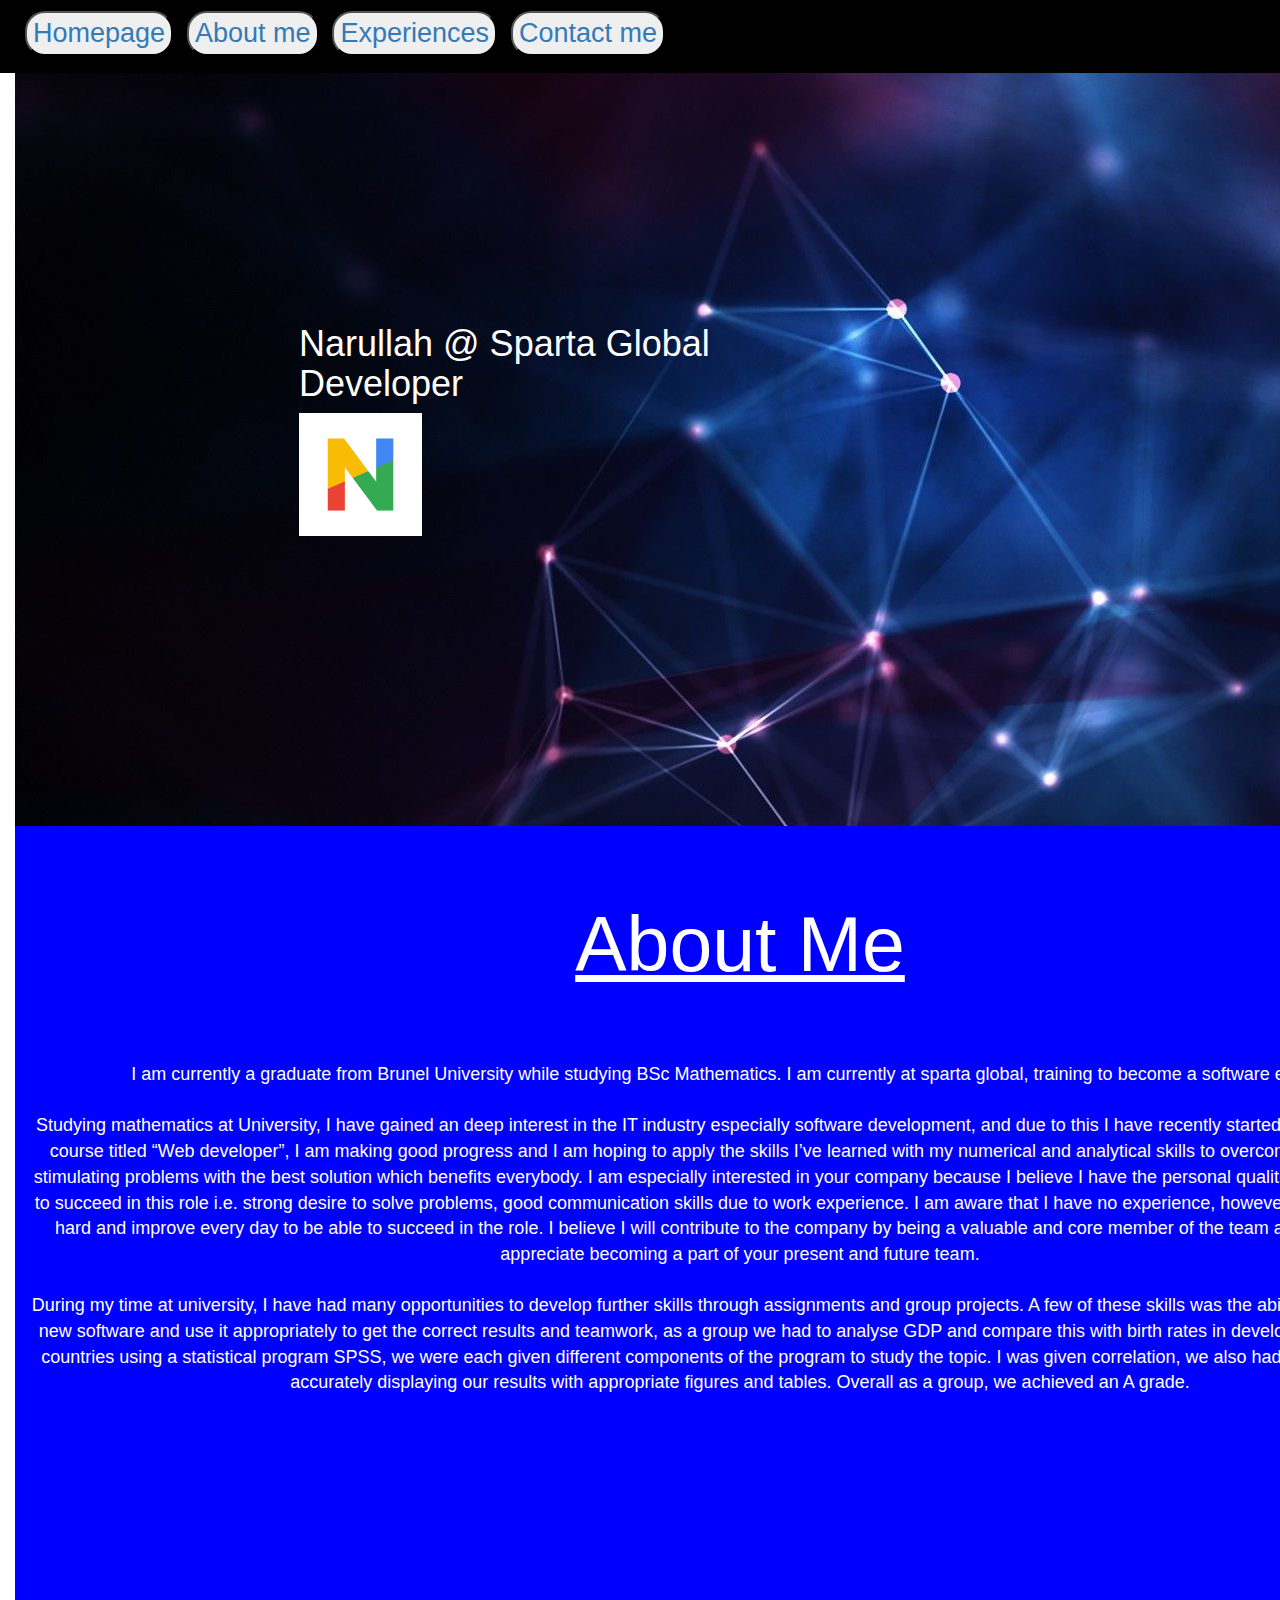
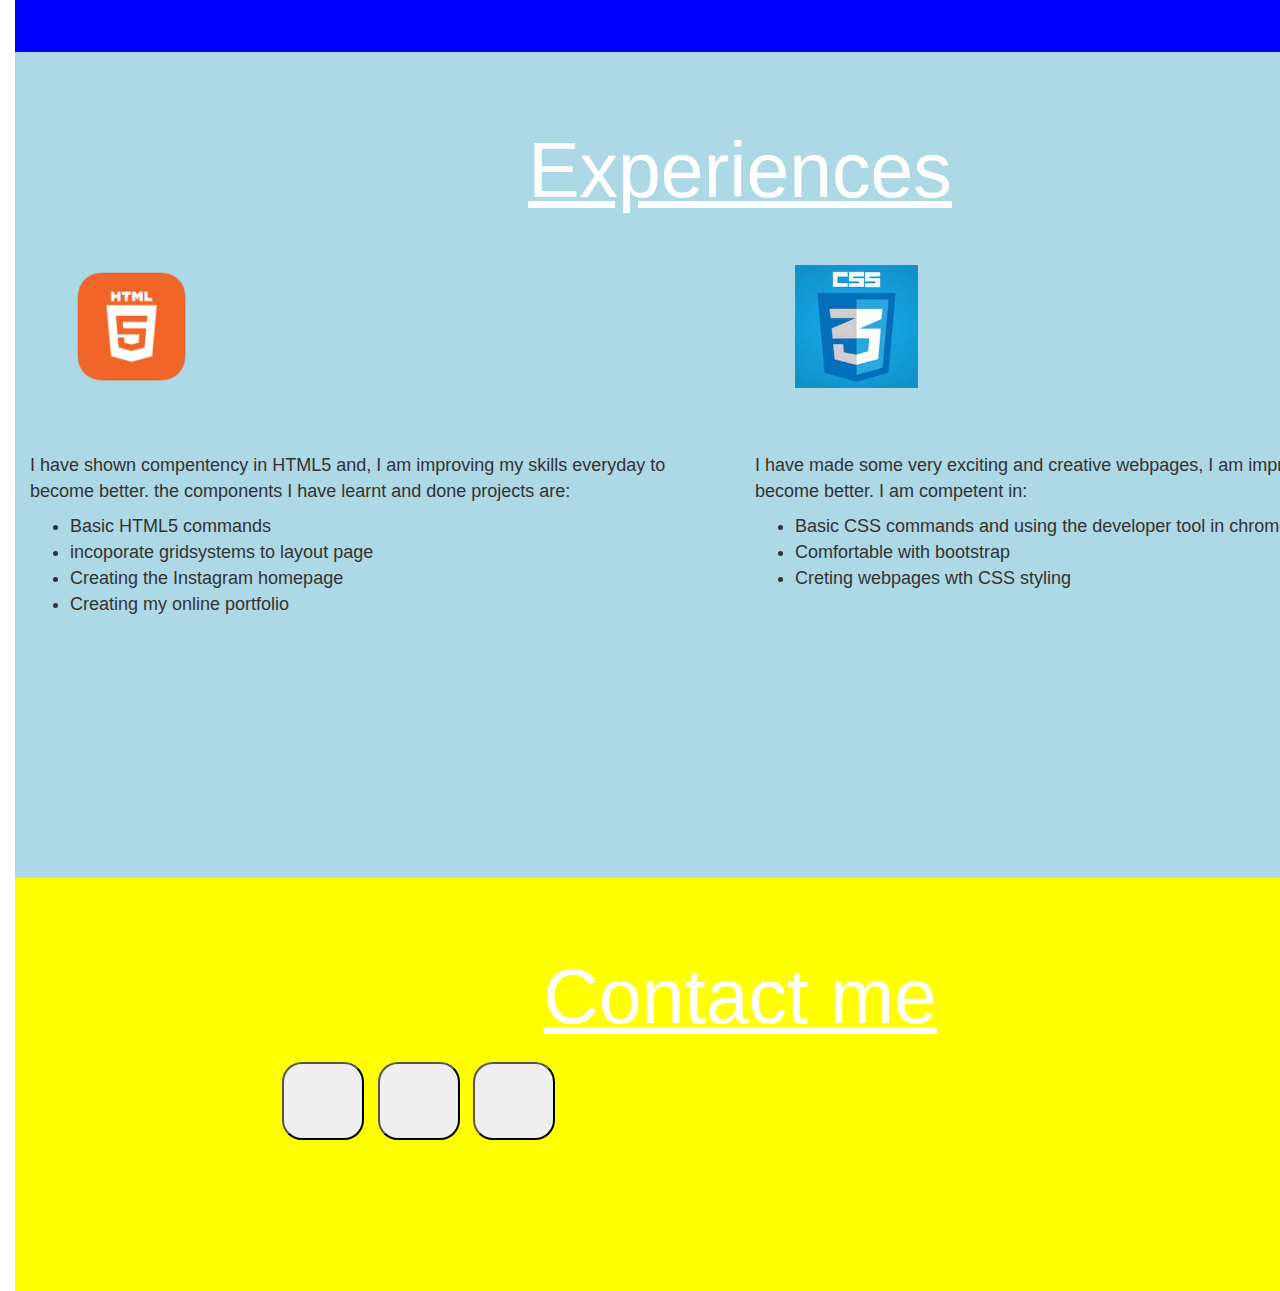
==== index.html @ 475fe67b "changed HTML file to index" ====
<!DOCTYPE html>
<html>
  <head>
    <meta charset="utf-8">
    <title>Narullah portfolio</title>
    <link rel="stylesheet" href="http://maxcdn.bootstrapcdn.com/bootstrap/3.3.7/css/bootstrap.min.css" integrity="sha384-BVYiiSIFeK1dGmJRAkycuHAHRg32OmUcww7on3RYdg4Va+PmSTsz/K68vbdEjh4u" crossorigin="anonymous">
    <link rel="stylesheet" href="styles.css">
  </head>
  <body>
  <div class="container-fluid">
  <div id="homepage" class="row-1">
    <nav class="navbar-fixed-top">
      <div class="container-fluid">
        <a href="#homepage"><button type="button">Homepage</button></a>
        <a href="#about-me"><button type="button">About me</button></a>
        <a href="#experience"><button type="button">Experiences</button></a>
        <a href="#contact"><button type="button">Contact me</button></a>
      </div>
    </nav>
    <section>
      <div class="maintext">
        <h1>
          Narullah @ Sparta Global <br>
          Developer
        </h1>
        <div class="image-h">
          <img src="letter-n.png">
        </div>
      </div>
    </section>
  </div>
  <div id="about-me" class="row-2">
    <div class="col-md-12">
      <u>About Me<u>
    </div>
    <div class="col-md-12">
      <p id="p1">
        I am currently a graduate from Brunel University while studying BSc Mathematics. I am currently at sparta global, training to become a software engineer.<br><br>
        Studying mathematics at University, I have gained an deep interest in the IT industry especially software development, and due to this I have recently started an online e-learning course titled “Web developer”, I am making good progress and I am hoping to apply the skills I’ve learned with my numerical and analytical skills to overcome challenging and stimulating problems with the best solution which benefits everybody. I am especially interested in your company because I believe I have the personal qualities and skills needed to succeed in this role i.e. strong desire to solve problems, good communication skills due to work experience. I am aware that I have no experience, however I am willing to work hard and improve every day to be able to succeed in the role. I believe I will contribute to the company by being a valuable and core member of the team and I would greatly appreciate becoming a part of your present and future team.<br><br>
        During my time at university, I have had many opportunities to develop further skills through assignments and group projects. A few of these skills was the ability to quickly grasp a new software and use it appropriately to get the correct results and teamwork, as a group we had to analyse GDP and compare this with birth rates in developed and developing countries using a statistical program SPSS, we were each given different components of the program to study the topic. I was given correlation, we also had to produce a report accurately displaying our results with appropriate figures and tables.   Overall as a group, we achieved an A grade.
      </p>
    </div>
  </div>
  <div id="experience" class="row-3">
    <div class="col-md-12">
      <u>Experiences<u>
    </div>
    <div class="col-md-6">
      <img style="margin-left:40px; margin-top:40px;" src="html-logo.png">
      <div class="desc-html">
        <p style="margin-top:228px;">
          I have shown compentency in HTML5 and, I am improving my skills everyday to become better. the components I have learnt and done projects are:
          <ul>
            <li>Basic HTML5 commands</li>
            <li>incoporate gridsystems to layout page</li>
            <li>Creating the Instagram homepage</li>
            <li>Creating my online portfolio</li>
          </ul>
        </p>

      </div>
    </div>
    <div class="col-md-6">
      <img style="margin-left:40px; margin-top:40px;" src="css-logo.jpeg">
      <div class="desc-css">
        <p style="margin-top:228px;">
          I have made some very exciting and creative webpages, I am improving my skills to become better. I am competent in:
          <ul>
            <li>Basic CSS commands and using the developer tool in chrome</li>
            <li>Comfortable with bootstrap</li>
            <li>Creting webpages wth CSS styling</li>
          </ul>
        </p>

      </div>
    </div>
  </div>
  <div id="contact" class="row-4">
    <div class="col-md-12">
      <u>Contact me<u>
    </div>
    <div class="col-md-2">

    </div>
    <div class="col-md-10">
      <a href="#"><button style="height: 78px;      width: 82px;" type="button"></button></a>
      <a href="#"><button style="height: 78px;
      width: 82px;" type="button"></button></a>
      <a href="#"><button style="height: 78px;
      width: 82px;" type="button"></button></a>


    </div>
    <div class="col-md-2">

    </div>

  </div>

</div>
</body>
</html>
---- styles.css ----
body {
  font-family: sans-serif;
}

.row-1 {
  background-color: gray;
  height: 826px;
  width: 1450px;
  background-image: url("cs-homepage.jpg");
}

.row-2 {
  background-color: blue;
  height: 826px;
  width: 1450px;
}

.row-3 {
  background-color: lightblue;
  height: 826px;
  width: 1450px;
}

button {
  margin-left: 10px;
  margin-top: 11px;
  font-size: 27px;
  border-radius: 20px;
}

section {
  margin-left: 284px;
  padding-top: 304px;
  color: white;
  font-family: sans-serif;
}

img {
  height: 123px;
  float: left;
}

.navbar-fixed-top {
  background-color: black;
  height: 73px;
}

.col-md-12 {
  text-align: center;
  font-size: 77px;
  padding-top: 63px;
  color: white;

}

.row-4 {
  background-color: yellow;
  height: 413px;
  width: 1450px;
}

#p1 {
  font-size: 18px;
}

p {
  font-size: 18px;

}

ul {
  font-size: 18px;
}

.desc-html {

}
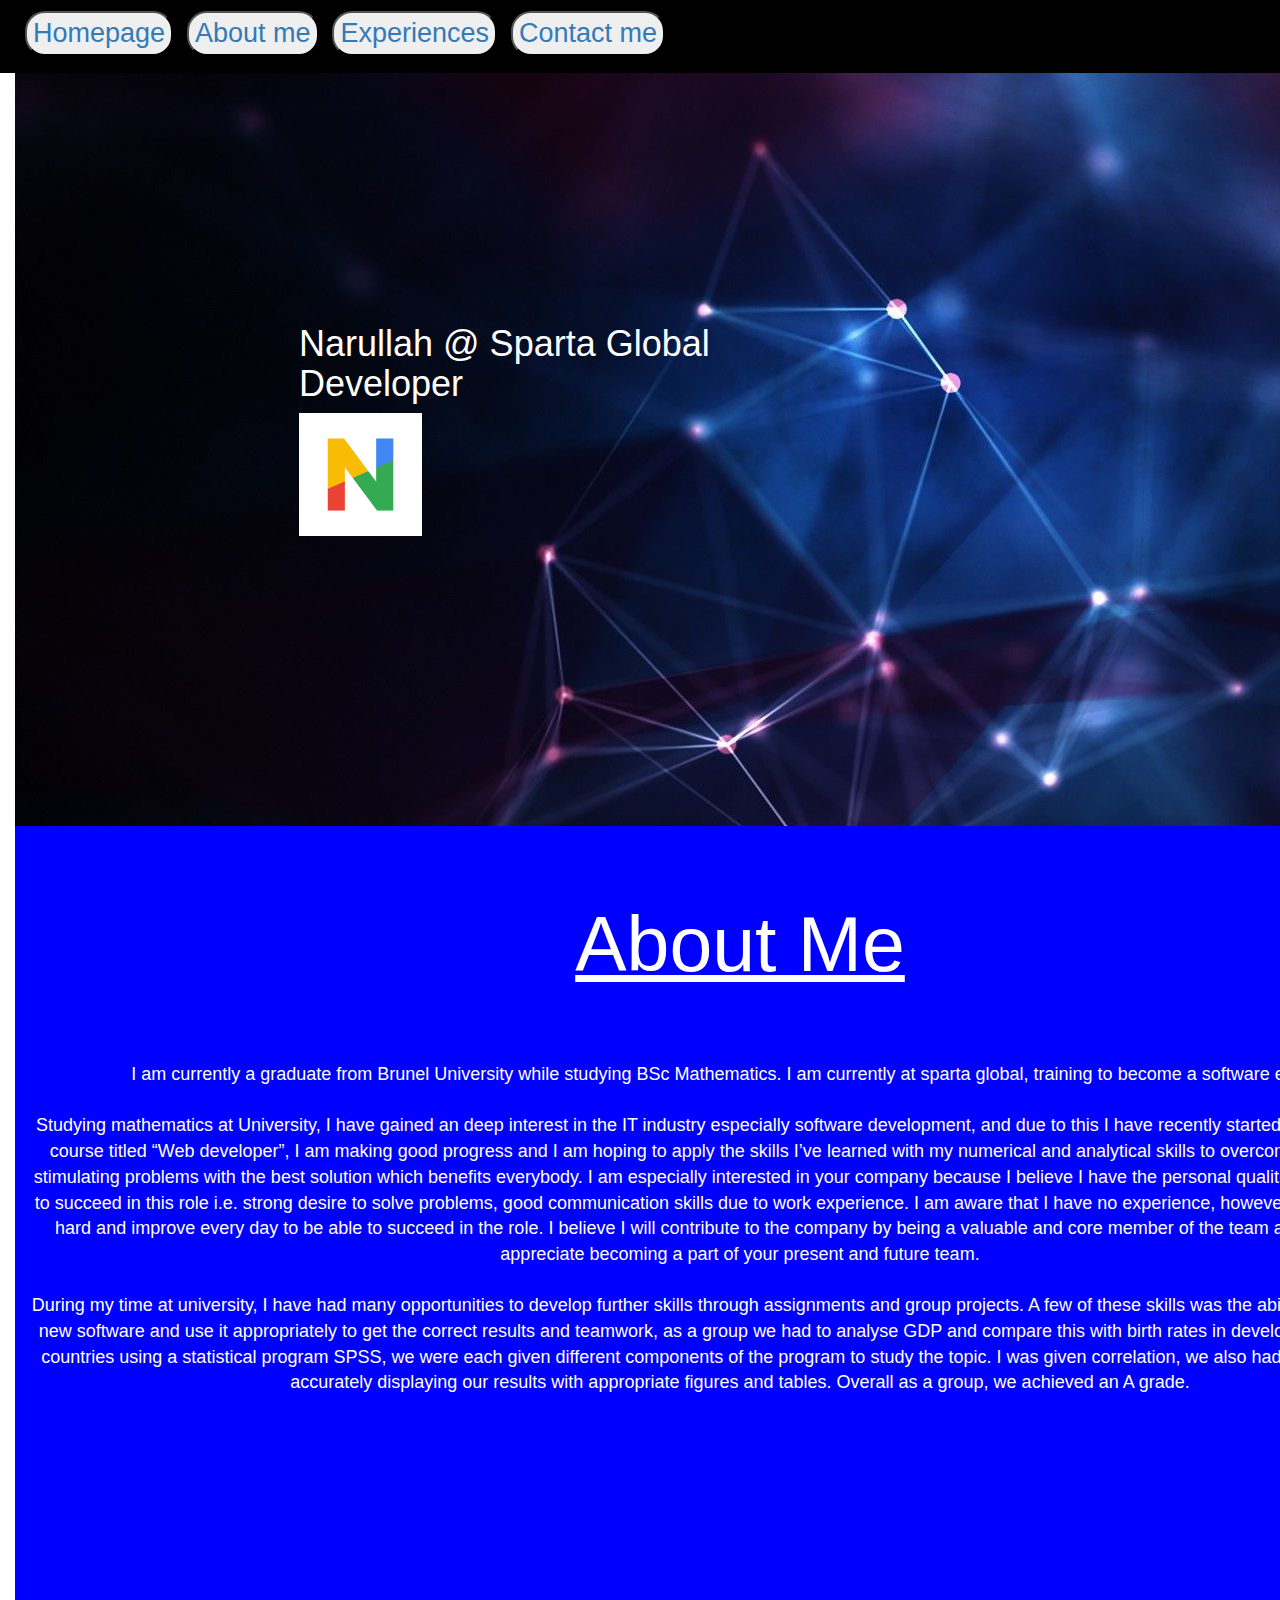
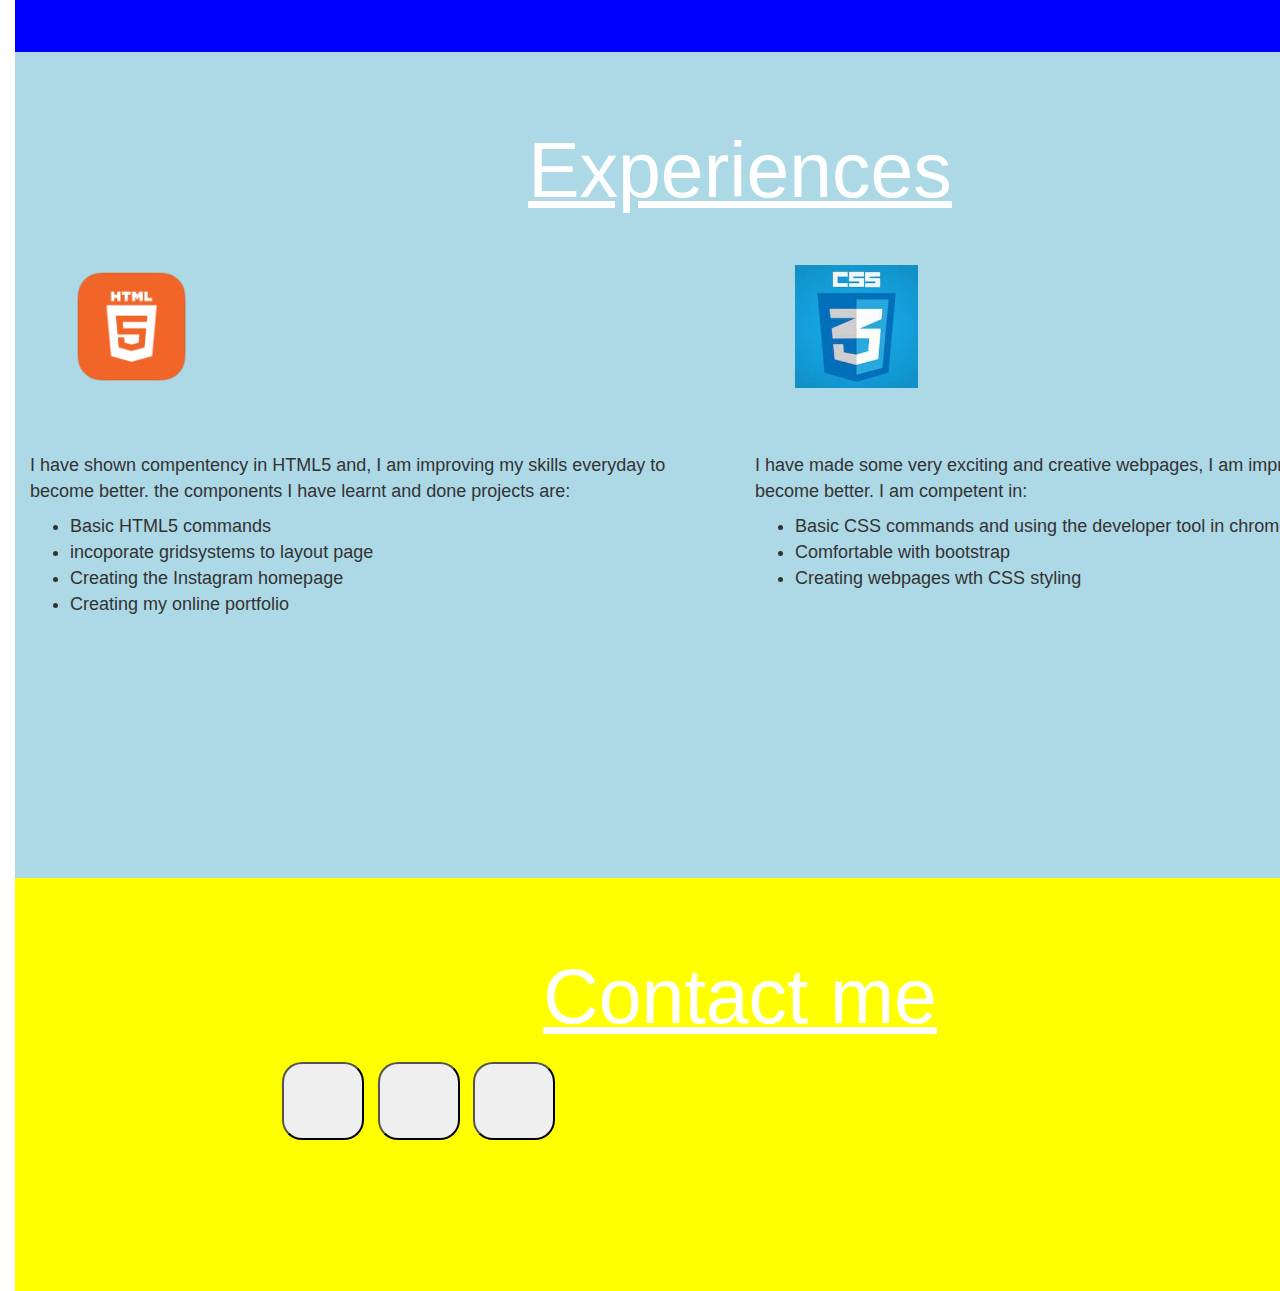
==== commit 09596823: "correct any mistakes and updated readme.md" ====
--- a/index.html
+++ b/index.html
@@ -68,7 +68,7 @@
           <ul>
             <li>Basic CSS commands and using the developer tool in chrome</li>
             <li>Comfortable with bootstrap</li>
-            <li>Creting webpages wth CSS styling</li>
+            <li>Creating webpages wth CSS styling</li>
           </ul>
         </p>
 
